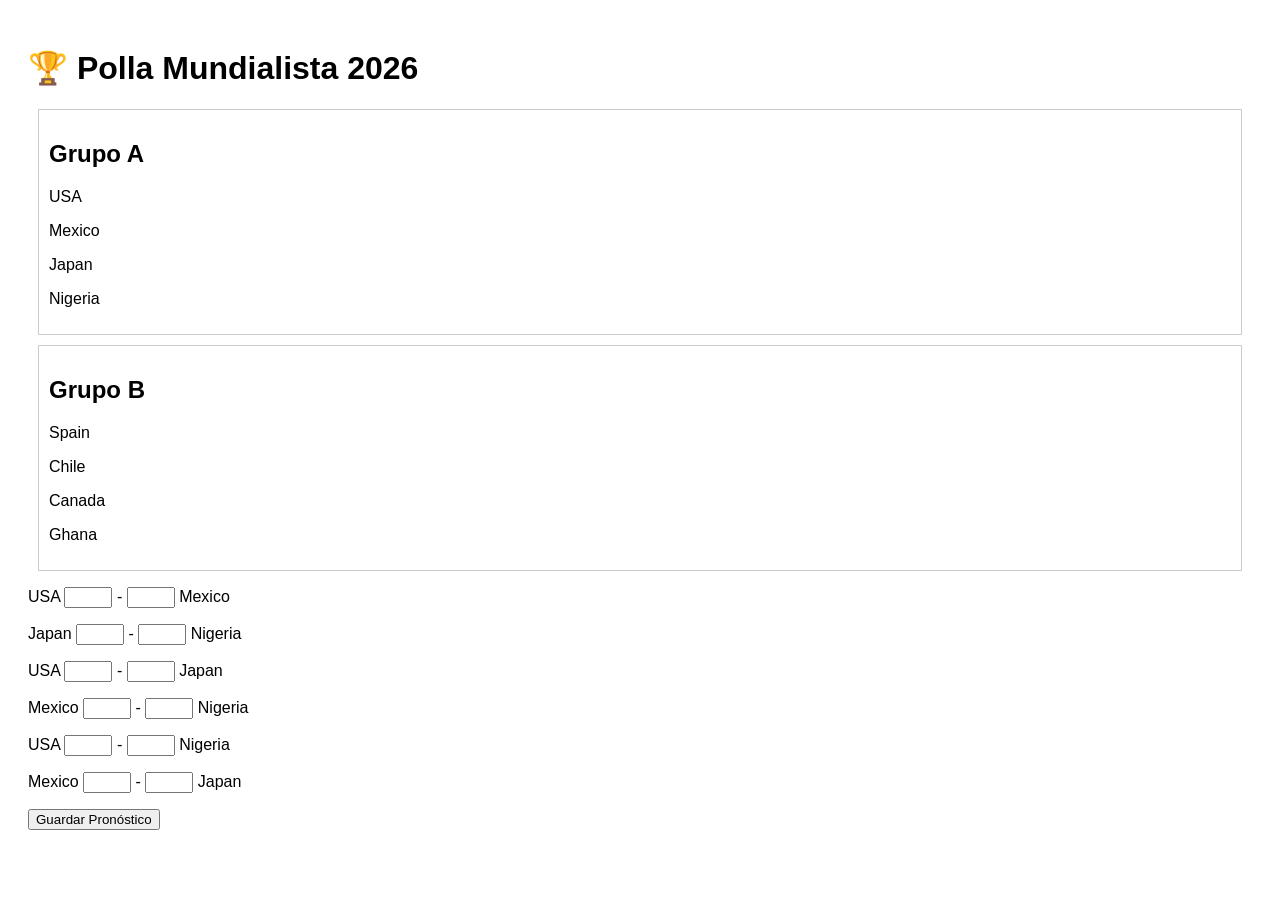
==== index.html @ 60d8bbc3 "Update2 Añadir boton de guardar" ====
<!DOCTYPE html>
<html>
<head>
  <title>Polla Mundialista 2026</title>
  <link rel="stylesheet" href="styles.css">
</head>

<body>

<h1>🏆 Polla Mundialista 2026</h1>

<div id="groups"></div>

<script src="app.js"></script>

<button onclick="guardar()">Guardar Pronóstico</button>

</body>
</html>
---- styles.css ----
body{
 font-family:Arial;
 padding:20px;
}
.group{
 border:1px solid #ccc;
 margin:10px;
 padding:10px;
}
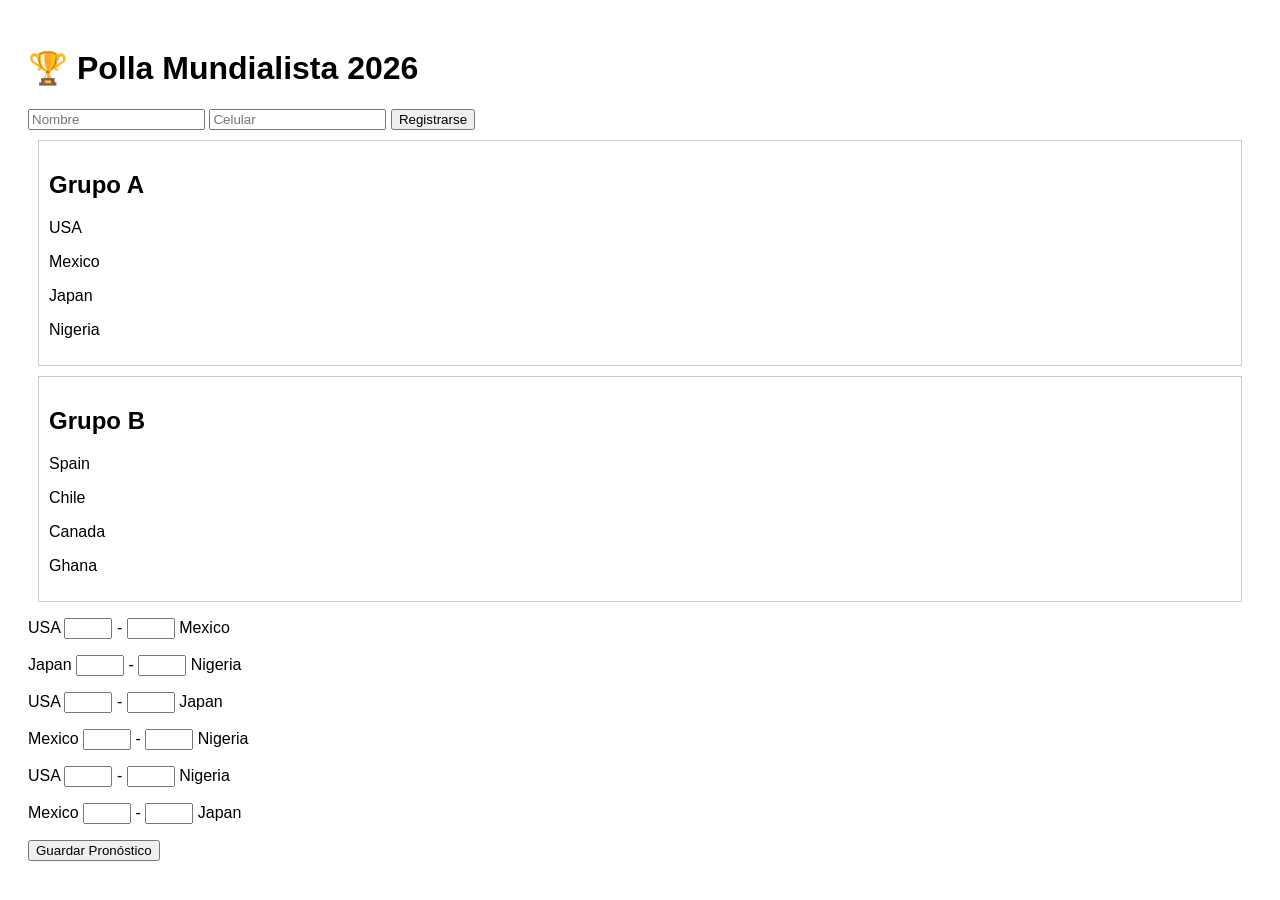
==== commit 064c1e2f: "Update3 Version inicial LOGIN" ====
--- a/index.html
+++ b/index.html
@@ -9,6 +9,11 @@
 
 <h1>🏆 Polla Mundialista 2026</h1>
 
+<input id="nombre" placeholder="Nombre">
+<input id="celular" placeholder="Celular">
+
+<button onclick="registrar()">Registrarse</button>
+
 <div id="groups"></div>
 
 <script src="app.js"></script>
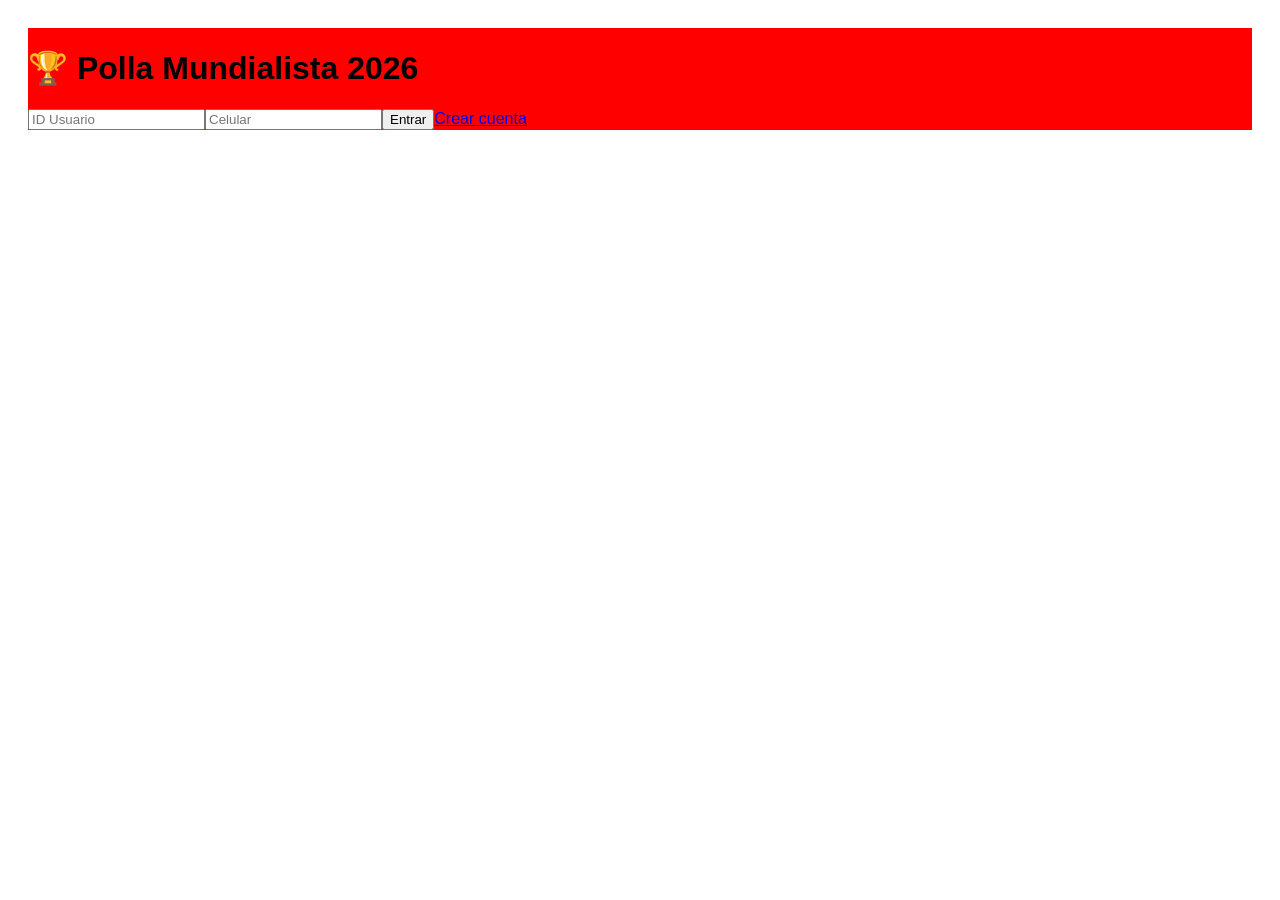
==== commit 7ab79ff0: "Update7 Ajuste final de clasificacion de equipos" ====
--- a/index.html
+++ b/index.html
@@ -1,24 +1,23 @@
 <!DOCTYPE html>
-<html>
+<html lang="en">
 <head>
-  <title>Polla Mundialista 2026</title>
-  <link rel="stylesheet" href="styles.css">
+    <meta charset="UTF-8">
+    <meta name="viewport" content="width=device-width, initial-scale=1.0">
+      <title>Polla Mundialista 2026</title>
+      <link rel="stylesheet" href="styles.css">
 </head>
+<body>
+    <div class="Login">
+    <h1>🏆 Polla Mundialista 2026</h1>
+    </div> 
 
-<body>
-
-<h1>🏆 Polla Mundialista 2026</h1>
-
-<input id="nombre" placeholder="Nombre">
-<input id="celular" placeholder="Celular">
-
-<button onclick="registrar()">Registrarse</button>
-
-<div id="groups"></div>
-
-<script src="app.js"></script>
-
-<button onclick="guardar()">Guardar Pronóstico</button>
+     <div class="Login">
+        <input id="id" placeholder="ID Usuario">
+        <input id="celular" placeholder="Celular">
+        <button onclick="login()">Entrar</button>
+        <a href="registro.html">Crear cuenta</a>
+        <script src="Java/login.js"></script>
+    </div>
 
 </body>
 </html>
--- a/styles.css
+++ b/styles.css
@@ -6,4 +6,104 @@
  border:1px solid #ccc;
  margin:10px;
  padding:10px;
+}
+
+#mundial{
+  display:grid;
+  grid-template-columns:repeat(3,1fr);
+  gap:20px;
+  padding:20px;
+}
+
+/* tarjeta grupo */
+.grupo-card{
+  background:#c2c1c1;
+  border-radius:10px;
+  padding:15px;
+  box-shadow:0 2px 8px rgba(0,0,0,0.1);
+}
+
+.grupo-card h2{
+  text-align:center;
+  margin-bottom:10px;
+}
+
+/* lista equipos */
+.equipos{
+  text-align:center;
+  margin-bottom:10px;
+  font-size: 2vh;
+  color:rgb(0, 0, 0);
+}
+
+/* partidos */
+/*.partido{
+  display:flex;
+  justify-content:center;
+  align-items:center;
+  gap:5px;
+  margin:5px 0;
+}*/
+
+
+/* tabla clasificación */
+.tabla{
+  margin-top:10px;
+  width:100%;
+  font-size:14px;
+  border-collapse:collapse;
+}
+
+.tabla td,.tabla th{
+  border-bottom:1px solid #ddd;
+  padding:4px;
+  text-align:center;
+}
+
+/* 📱 móvil */
+@media(max-width:900px){
+  #mundial{
+    grid-template-columns:1fr;
+  }
+
+  .Login{
+    justify-content:center;
+  }
+}
+
+.partido{
+  display:grid;
+  grid-template-columns:1fr auto 1fr;
+  align-items:center;
+  margin:8px 0;
+}
+
+.partido input{
+  width:40px;
+  text-align:center;
+}
+
+.equipo{
+  text-align:center;
+  font-weight:bold;
+  font-size: 2vh;
+}
+
+.marcador{
+  display:flex;
+  align-items:center;
+  gap:6px;
+  justify-content:center;
+}
+
+.gol{
+  width:45px;
+  text-align:center;
+  font-size:18px;
+}
+
+.Login{
+    display:flex;
+    align-items:center;
+    background-color: red;
 }
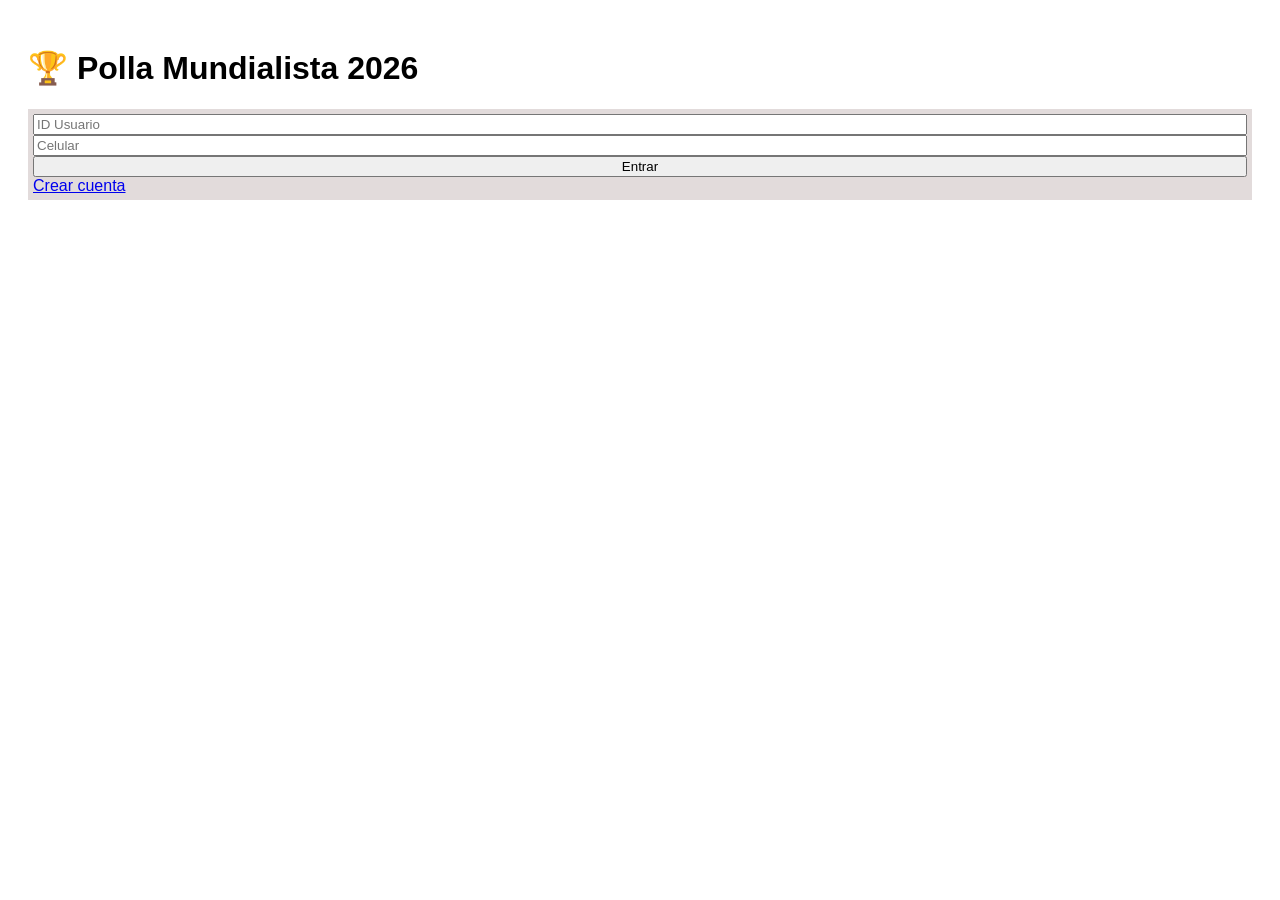
==== commit 1cd8862f: "Update12 Version de Prueba" ====
--- a/index.html
+++ b/index.html
@@ -7,7 +7,7 @@
       <link rel="stylesheet" href="styles.css">
 </head>
 <body>
-    <div class="Login">
+    <div>
     <h1>🏆 Polla Mundialista 2026</h1>
     </div> 
 
--- a/styles.css
+++ b/styles.css
@@ -12,7 +12,7 @@
   display:grid;
   grid-template-columns:repeat(3,1fr);
   gap:20px;
-  padding:20px;
+  padding:2px;
 }
 
 /* tarjeta grupo */
@@ -21,11 +21,14 @@
   border-radius:10px;
   padding:15px;
   box-shadow:0 2px 8px rgba(0,0,0,0.1);
+  width:100%;
+  box-sizing:border-box;
 }
 
 .grupo-card h2{
   text-align:center;
   margin-bottom:10px;
+  font-size: 4vh;
 }
 
 /* lista equipos */
@@ -34,24 +37,48 @@
   margin-bottom:10px;
   font-size: 2vh;
   color:rgb(0, 0, 0);
-}
-
-/* partidos */
-/*.partido{
+  font-weight: bold;
+  background-color: #a1a1a1;
+  padding: 5px;
+}
+
+/* partidos 
+.partido{
   display:flex;
   justify-content:center;
   align-items:center;
   gap:5px;
   margin:5px 0;
-}*/
-
+  font-family:'Lucida Sans', 'Lucida Sans Regular', 'Lucida Grande', 'Lucida Sans Unicode', Geneva, Verdana, sans-serif;
+  font-size: 1vh;
+}*/
+
+.partido-grupo{
+  display:flex;
+  justify-content:center;
+  align-items:center;
+  gap:6px;
+  margin:6px 0;
+  font-size:14px;
+}
 
 /* tabla clasificación */
 .tabla{
   margin-top:10px;
-  width:100%;
+  width: 100%;
   font-size:14px;
   border-collapse:collapse;
+  align-items: center;
+}
+
+.AjusteTabla{
+  max-width:600px;
+    margin:40px auto;
+    width:100%;
+    border-collapse:collapse;
+    box-shadow:0 6px 18px rgba(0,0,0,.15);
+    border-radius:10px;
+    overflow:hidden;
 }
 
 .tabla td,.tabla th{
@@ -67,21 +94,25 @@
   }
 
   .Login{
-    justify-content:center;
+    display: flex;
+    flex-direction: column;
+    background-color: rgb(226, 219, 219);
+    padding: 5px;
   }
-}
-
-.partido{
+
+
+  .equipo{
+    font-size: 0.5rem;
+    color: rgb(7, 7, 7);
+}
+}
+
+/*.partido{
   display:grid;
   grid-template-columns:1fr auto 1fr;
   align-items:center;
   margin:8px 0;
-}
-
-.partido input{
-  width:40px;
-  text-align:center;
-}
+}*/
 
 .equipo{
   text-align:center;
@@ -103,7 +134,260 @@
 }
 
 .Login{
+    display: flex;
+    flex-direction: column;
+    background-color: rgb(226, 219, 219);
+    padding: 5px;
+}
+
+.terceros tr.clasifica{
+ background:#d4edda;
+ font-weight:bold;
+}
+
+.terceros tr.eliminado{
+ opacity:0.6;
+}
+
+/*.partido-eliminatoria{
+ display:flex;
+ gap:10px;
+ align-items:center;
+ margin:8px 0;
+}*/
+
+.partido-eliminatoria input{
+ width:45px;
+ text-align:center;
+}
+
+.penales-box{
+ margin-left:5px;
+ font-size: 0.5vh;
+ width: 100px;
+}
+
+.penales-box input{
+ width: 50px;
+}
+
+.hidden{
+ display:none;
+}
+
+/* CONTENEDOR GENERAL */
+/*#octavos{
+    max-width: 700px;
+    margin: auto;
+    font-family: Arial, Helvetica, sans-serif;
+}*/
+
+
+.partido-grupo{
+    background: #ffffff;
+    border-left: 4px solid #0b5ed7;
+
+    padding: 14px 14px;
+    margin-bottom: 12px;
+    border-radius: 8px;
+    box-shadow: 0 2px 6px rgba(0,0,0,0.1);
+    transition: transform .2s;
     display:flex;
+
+  justify-content:center;
+  align-items:center;
+  gap:5px;
+  margin:5px 0;
+  font-family:'Lucida Sans', 'Lucida Sans Regular', 'Lucida Grande', 'Lucida Sans Unicode', Geneva, Verdana, sans-serif;
+  font-size: 1vh;
+
+  display:grid;
+  grid-template-columns:1fr auto 1fr;
+  align-items:center;
+  margin:8px 0;
+}
+
+.partido-grupo:hover{
+    transform: translateY(-2px);
+}
+
+.partido-grupo input{
+  width:40px;
+  text-align:center;
+}
+
+
+/*.numero{
+    font-size: 13px;
+    color: #6c757d;
+    margin-bottom: 6px;
+}
+
+
+.equipos{
+    display: flex;
+    justify-content: space-between;
+    align-items: center;
+    font-size: 18px;
+    font-weight: bold;
+}
+
+
+.local{
+    color:#0b5ed7;
+}
+
+.visitante{
+    color:#dc3545;
+}
+
+
+.vs{
+    font-size:16px;
+    color:#333;
+    margin:0 10px;
+}*/
+
+/* =========================
+   ELIMINATORIAS FIFA STYLE
+========================= */
+
+#dieciseis{
+    max-width:600px;
+    margin:40px auto;
+    text-align:center;
+}
+/* tarjeta partido */
+.partido-eliminatoria{
+    background:#fff;
+    border-left:6px solid #0b5ed7;
+    padding:7px 7px;
+    margin-bottom:14px;
+    border-radius:10px;
+    box-shadow:0 2px 8px rgba(0,0,0,0.12);
+    align-items: center;
+    flex-wrap:wrap;
+    display:flex;
+    gap:5px;
+    font-size: 2vh;
+}
+
+/* numero */
+.numero{
+    font-size:13px;
+    color:#777;
+    margin-bottom:8px;
+}
+
+/* fila equipos */
+.linea-equipos2{
+    display:grid;
+    font-size:12px;
+    font-weight:bold;
+    margin:10px 0;
+    max-width: 120px;
+    min-width: 100px;
+}
+
+.local{
+    color:#0b5ed7;
+   justify-self:end;
+    text-align:right;
+    font-weight:600;
+    
+}
+
+.visitante{
+    color:#dc3545;
+    justify-self:start;
+    text-align:left;
+    font-weight:600;
+}
+
+.golLocal{
+    width:45px;
+    text-align:center;
+}
+
+.golVisitante{
+    width:45px;
+    text-align:center;
+}
+
+span{
+    text-align: left;
+
+}
+
+.vs{
+    font-size:16px;
+    margin:0 10px;
+}
+
+#fasesFinales{
+ max-width:600px;
+    margin:40px auto;
+}
+
+.fase{
+        text-align: center;
+        align-items: center;
+ margin-bottom:40px;
+   max-width:600px;
+}
+
+.titulo-fase{
+ text-align:center;
+ margin:30px 0 20px;
+}
+
+.linea-equipos{
+    display:grid;
+    grid-template-columns:
+        1fr   /* equipo local */
+        50px  /* gol local */
+        20px  /* guion */
+        50px  /* gol visitante */
+        1fr;  /* equipo visitante */
+
     align-items:center;
-    background-color: red;
-}+    justify-items:center;
+    gap:8px;
+    width:100%;
+}
+
+label{font-size: 12px;}
+
+#campeonBox{
+    margin-top:40px;
+    display:flex;
+    justify-content:center;
+}
+
+.campeon-card{
+    background:linear-gradient(135deg,#ffd700,#ffb700);
+    padding:25px 40px;
+    border-radius:14px;
+    text-align:center;
+    font-size:22px;
+    font-weight:bold;
+    color:#222;
+    box-shadow:0 8px 25px rgba(0,0,0,.25);
+    animation: aparecerCampeon .6s ease;
+}
+
+.nombre-campeon{
+    font-size:32px;
+    margin-top:10px;
+}
+
+@keyframes aparecerCampeon{
+    from{
+        transform:scale(.7);
+        opacity:0;
+    }
+    to{
+        transform:scale(1);
+        opacity:1;
+    }
+}
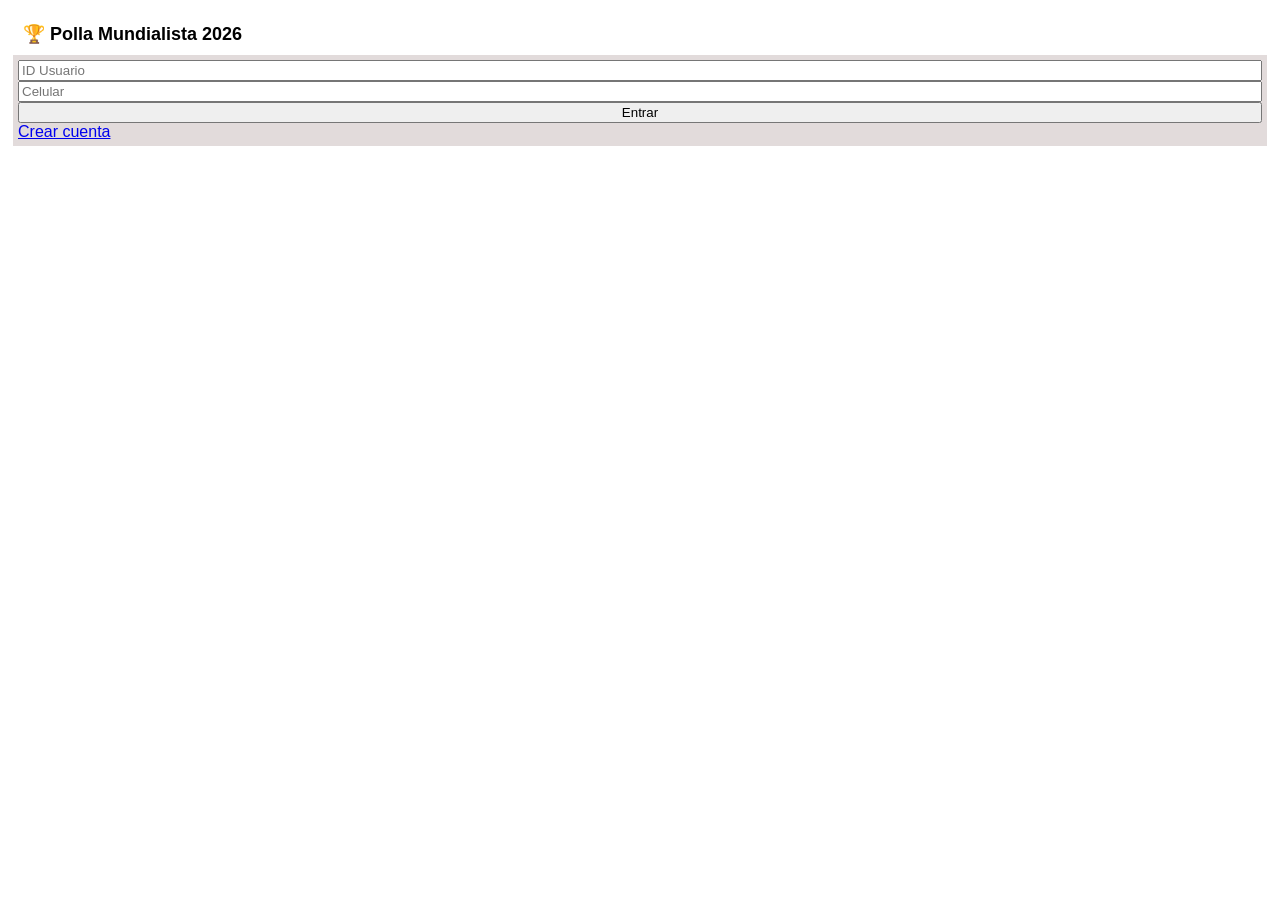
==== commit d8b53aa6: "Update13" ====
--- a/index.html
+++ b/index.html
@@ -10,7 +10,6 @@
     <div>
     <h1>🏆 Polla Mundialista 2026</h1>
     </div> 
-
      <div class="Login">
         <input id="id" placeholder="ID Usuario">
         <input id="celular" placeholder="Celular">
@@ -20,4 +19,5 @@
     </div>
 
 </body>
+
 </html>
--- a/styles.css
+++ b/styles.css
@@ -1,7 +1,33 @@
 body{
  font-family:Arial;
- padding:20px;
-}
+ padding:5px;
+}
+
+.cajaS{
+    background: rgba(255, 255, 255);
+    height: 14vh;
+    width: 100%;
+}
+.Fijo{
+    background: rgba(224, 192, 11, 0.9);
+    border-bottom: 1px solid rgba(5, 5, 5, 0.9);
+    position: fixed;
+    top: 0;
+    z-index: 1000;
+    padding: 5px;
+    width: 100%;
+    box-shadow: 5px 5px 5px 5px rgba(224, 192, 11, 0.9);
+}
+
+h1,h2{
+  font-size: 2vh;
+  margin:10px;
+}
+
+.boxsimulador{
+    padding: 10px;
+}
+
 .group{
  border:1px solid #ccc;
  margin:10px;
@@ -99,7 +125,6 @@
     background-color: rgb(226, 219, 219);
     padding: 5px;
   }
-
 
   .equipo{
     font-size: 0.5rem;
@@ -374,6 +399,7 @@
     color:#222;
     box-shadow:0 8px 25px rgba(0,0,0,.25);
     animation: aparecerCampeon .6s ease;
+    margin-bottom: 10px;
 }
 
 .nombre-campeon{
@@ -391,3 +417,13 @@
         opacity:1;
     }
 }
+
+
+/* barra inferior */
+footer {
+    background: #1f2a38;
+    color: #fff;
+    text-align: center;
+    padding: 15px 0;
+    font-size: 0.9rem;
+}
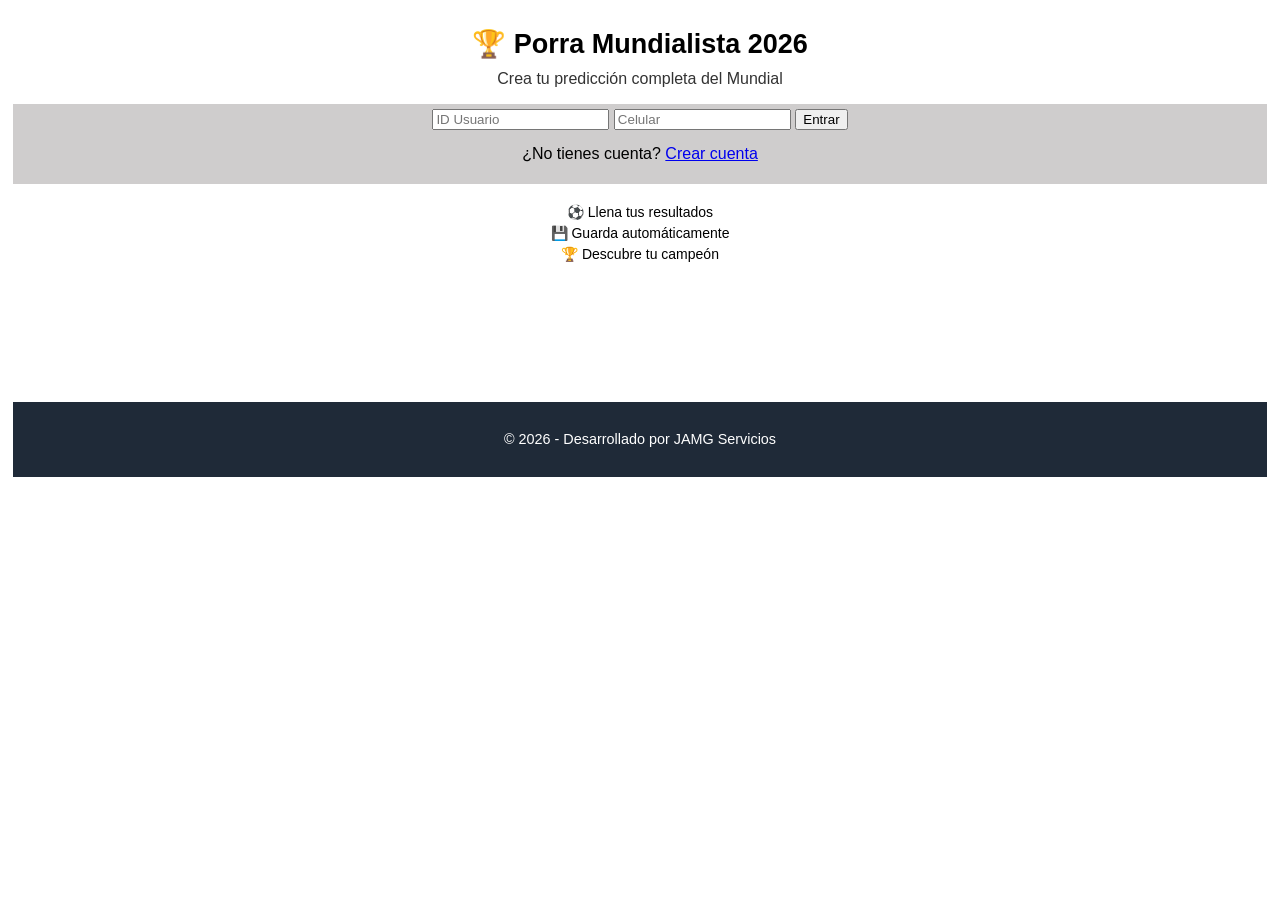
==== commit 58a9ffe4: "Update15 VersionFinal1" ====
--- a/index.html
+++ b/index.html
@@ -3,21 +3,39 @@
 <head>
     <meta charset="UTF-8">
     <meta name="viewport" content="width=device-width, initial-scale=1.0">
-      <title>Polla Mundialista 2026</title>
+      <title>Porra Mundialista 2026</title>
       <link rel="stylesheet" href="styles.css">
 </head>
+
 <body>
-    <div>
-    <h1>🏆 Polla Mundialista 2026</h1>
+    <div class="container">
+         <div class="hero">
+    <h1>🏆 Porra Mundialista 2026</h1>
+    <p>Crea tu predicción completa del Mundial</p>
     </div> 
+
      <div class="Login">
         <input id="id" placeholder="ID Usuario">
         <input id="celular" placeholder="Celular">
         <button onclick="login()">Entrar</button>
-        <a href="registro.html">Crear cuenta</a>
-        <script src="Java/login.js"></script>
+         <p class="registro">
+            ¿No tienes cuenta?
+            <a href="registro.html">Crear cuenta</a>
+         </p>
     </div>
 
+    <section class="info">
+        <div class="paso">⚽ Llena tus resultados</div>
+         <div class="paso">💾 Guarda automáticamente</div> 
+         <div class="paso">🏆 Descubre tu campeón</div>
+    </section>
+     <footer>
+<p>© 2026 - Desarrollado por JAMG Servicios</p>
+</footer>
+
+    <script src="Java/login.js"></script>
+
+    </div>
+    
 </body>
-
 </html>
--- a/styles.css
+++ b/styles.css
@@ -1,6 +1,8 @@
 body{
  font-family:Arial;
  padding:5px;
+    justify-content:center;
+    align-items:center;
 }
 
 .cajaS{
@@ -19,8 +21,13 @@
     box-shadow: 5px 5px 5px 5px rgba(224, 192, 11, 0.9);
 }
 
-h1,h2{
+h1{
   font-size: 2vh;
+  margin:10px;
+}
+
+h2{
+  font-size: 3vh;
   margin:10px;
 }
 
@@ -158,12 +165,7 @@
   font-size:18px;
 }
 
-.Login{
-    display: flex;
-    flex-direction: column;
-    background-color: rgb(226, 219, 219);
-    padding: 5px;
-}
+
 
 .terceros tr.clasifica{
  background:#d4edda;
@@ -285,11 +287,14 @@
 /* tarjeta partido */
 .partido-eliminatoria{
     background:#fff;
+
+    border: 1px solid #070707;
     border-left:6px solid #0b5ed7;
+
     padding:7px 7px;
     margin-bottom:14px;
     border-radius:10px;
-    box-shadow:0 2px 8px rgba(0,0,0,0.12);
+    box-shadow:0 2px 8px rgba(0,0,0,0.4);
     align-items: center;
     flex-wrap:wrap;
     display:flex;
@@ -390,7 +395,7 @@
 }
 
 .campeon-card{
-    background:linear-gradient(135deg,#ffd700,#ffb700);
+    background:linear-gradient(135deg,#b8b8b7,#2d62f3);
     padding:25px 40px;
     border-radius:14px;
     text-align:center;
@@ -426,4 +431,115 @@
     text-align: center;
     padding: 15px 0;
     font-size: 0.9rem;
+}
+
+
+
+.container{
+    max-width:420px;
+    text-align:center;
+    min-height:100vh;
+    justify-content:center;
+    align-items:center;
+    background-color: rgba(26, 39, 163, 0.7);
+    display: contents;
+}
+
+.hero h1{
+    padding: 5px;
+    margin-bottom:5px;
+    font-size: 3vh;
+}
+
+.hero p{
+    margin-top:0;
+    opacity:.8;
+}
+
+.Login{
+    flex-direction: column;
+    background-color: rgb(207, 205, 205);
+    padding: 5px;
+}
+
+.card-login{
+    background:white;
+    padding:30px;
+    border-radius:12px;
+    box-shadow:0 8px 25px rgba(0,0,0,.2);
+}
+
+.card-login input{
+    width:100%;
+    padding:12px;
+    margin:10px 0;
+    border-radius:8px;
+    border:1px solid #ccc;
+    font-size:16px;
+}
+
+.card-login button{
+    width:100%;
+    padding:12px;
+    border:none;
+    border-radius:8px;
+    background:#007bff;
+    color:white;
+    font-size:16px;
+    cursor:pointer;
+}
+
+.card-login button:hover{
+    background:#0056b3;
+}
+
+.registro{
+    margin-top:15px;
+}
+
+.info{
+    margin-top:20px;
+    font-size:14px;
+    margin-bottom: 140px;
+}
+
+.paso{
+    margin:5px 0;
+}
+
+#bracketCompleto{
+   background:white;
+   padding:20px;
+}
+
+/* =======================
+   MODO PDF
+======================= */
+
+.modo-pdf .campeonBox{
+    background:#1e3a8a !important;
+    color:white !important;
+    opacity:1 !important;
+    filter:none !important;
+    backdrop-filter:none !important;
+}
+
+.modo-pdf .campeonBox h2{
+    color:white !important;
+}
+
+.modo-pdf .campeonBox h1{
+    color:#ffd700 !important;
+}
+
+.campeonPDF{
+   display:none;
+}
+
+.modo-pdf .campeonPDF{
+   display:block;
+}
+
+.modo-pdf .campeonBox{
+   display:none;
 }
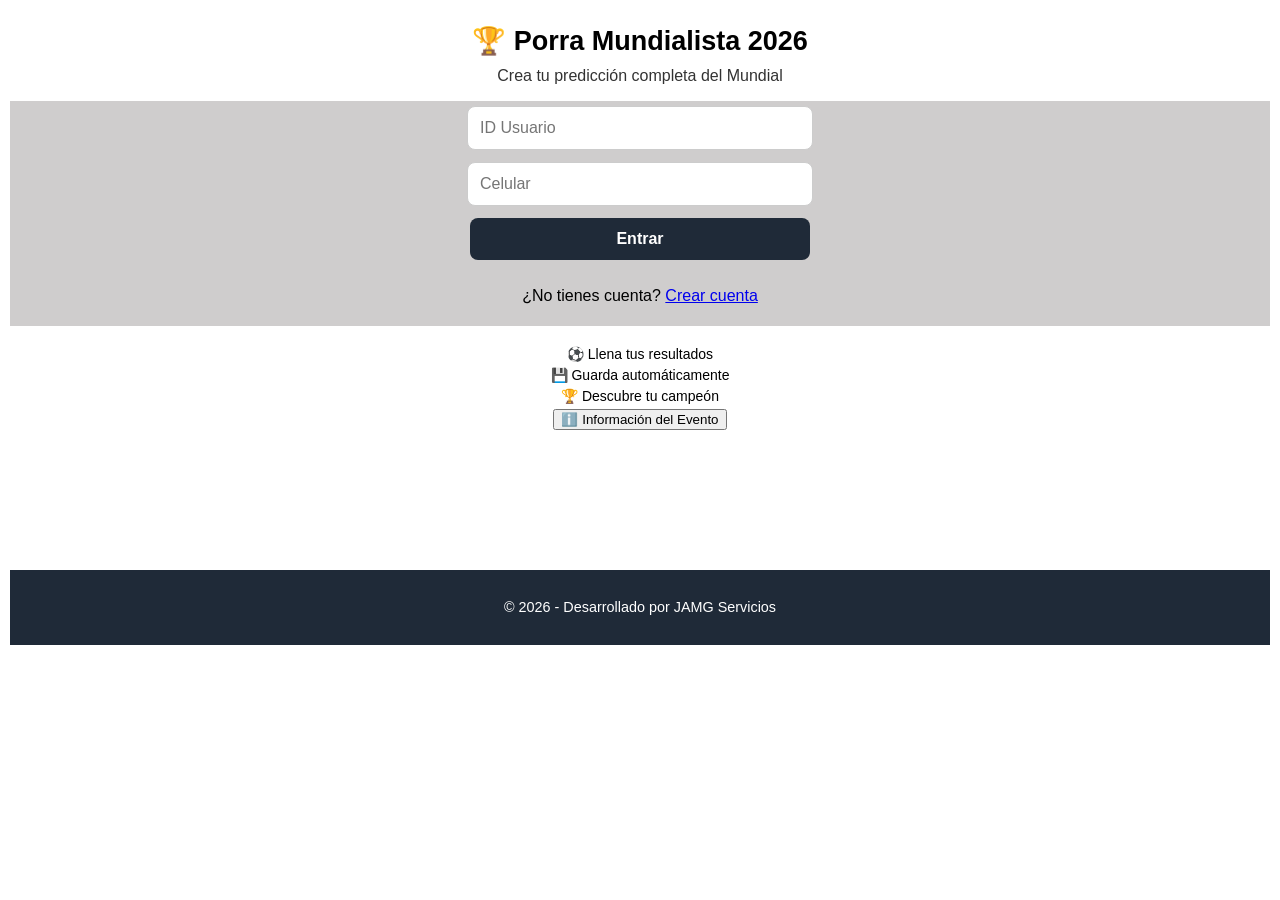
==== commit 31e402c7: "Update16 Ajustes de inicio" ====
--- a/index.html
+++ b/index.html
@@ -28,7 +28,50 @@
         <div class="paso">⚽ Llena tus resultados</div>
          <div class="paso">💾 Guarda automáticamente</div> 
          <div class="paso">🏆 Descubre tu campeón</div>
+         <button id="btnInfo">ℹ️ Información del Evento</button>
     </section>
+
+    <div id="modalInfo" class="modal">
+    <div class="modal-content">
+
+    <span id="cerrarInfo">&times;</span>
+
+    <h2>🏆 Reglas Oficiales - Porra Mundialista 2026</h2>
+
+    <p><b>1️⃣ Registro</b><br>
+    Al registrarse cada participante recibirá un ID único
+    en formato <b>UXXXXXX</b>, el cual permitirá acceder
+    a sus pronósticos.</p>
+
+    <p><b>2️⃣ Sistema de Puntuación</b></p>
+
+    <b>Fase de Grupos</b>
+    <ul>
+      <li>3 puntos → acertar ganador o empate</li>
+      <li>5 puntos → resultado exacto</li>
+    </ul>
+
+    <b>Fase Eliminatoria</b>
+    <ul>
+      <li>3 puntos → acertar equipo que avanza</li>
+      <li>+3 puntos → resultado exacto</li>
+      <li>+2 puntos → acertar que el partido se va a penales</li>
+    </ul>
+
+    <p><b>3️⃣ Fecha Límite</b><br>
+    Cada usuario tiene hasta el <b>5 de junio de 2026</b>
+    para enviar su PDF con los resultados.
+    Después de esta fecha se bloquearán modificaciones.</p>
+
+    <p><b>4️⃣ Costo de Participación</b><br>
+    El costo es de <b>$10.00 USD</b> y debe realizarse
+    antes del <b>5 de junio de 2026</b>.</p>
+
+  </div>
+</div>
+
+
+
      <footer>
 <p>© 2026 - Desarrollado por JAMG Servicios</p>
 </footer>
--- a/styles.css
+++ b/styles.css
@@ -1,6 +1,6 @@
 body{
  font-family:Arial;
- padding:5px;
+ padding:2px;
     justify-content:center;
     align-items:center;
 }
@@ -509,7 +509,7 @@
 
 #bracketCompleto{
    background:white;
-   padding:20px;
+   padding:5px;
 }
 
 /* =======================
@@ -542,4 +542,63 @@
 
 .modo-pdf .campeonBox{
    display:none;
+}
+
+/* ===== MODAL ===== */
+
+.modal{
+  display:none;
+  position:fixed;
+  z-index:999;
+  left:0;
+  top:0;
+  width:100%;
+  height:100%;
+  background:rgba(0,0,0,0.6);
+}
+
+.modal-content{
+  background:white;
+  margin:5% auto;
+  padding:25px;
+  width:90%;
+  max-width:600px;
+  border-radius:12px;
+  line-height:1.6;
+}
+
+#cerrarInfo{
+  float:right;
+  font-size:28px;
+  cursor:pointer;
+}
+
+.Login,
+.Registro{
+   display:flex;
+   flex-direction:column;
+   align-items:center;
+   gap:12px;
+}
+
+.Login input,
+.Registro input{
+   width:320px;
+   padding:12px;
+   font-size:16px;
+   border-radius:8px;
+   border:1px solid #ccc;
+}
+
+.Login button,
+.Registro button{
+   width:340px;
+   padding:12px;
+   font-size:16px;
+   background: #1f2a38;
+   border:none;
+   border-radius:8px;
+   cursor:pointer;
+   font-weight:bold;
+   color: white;
 }
